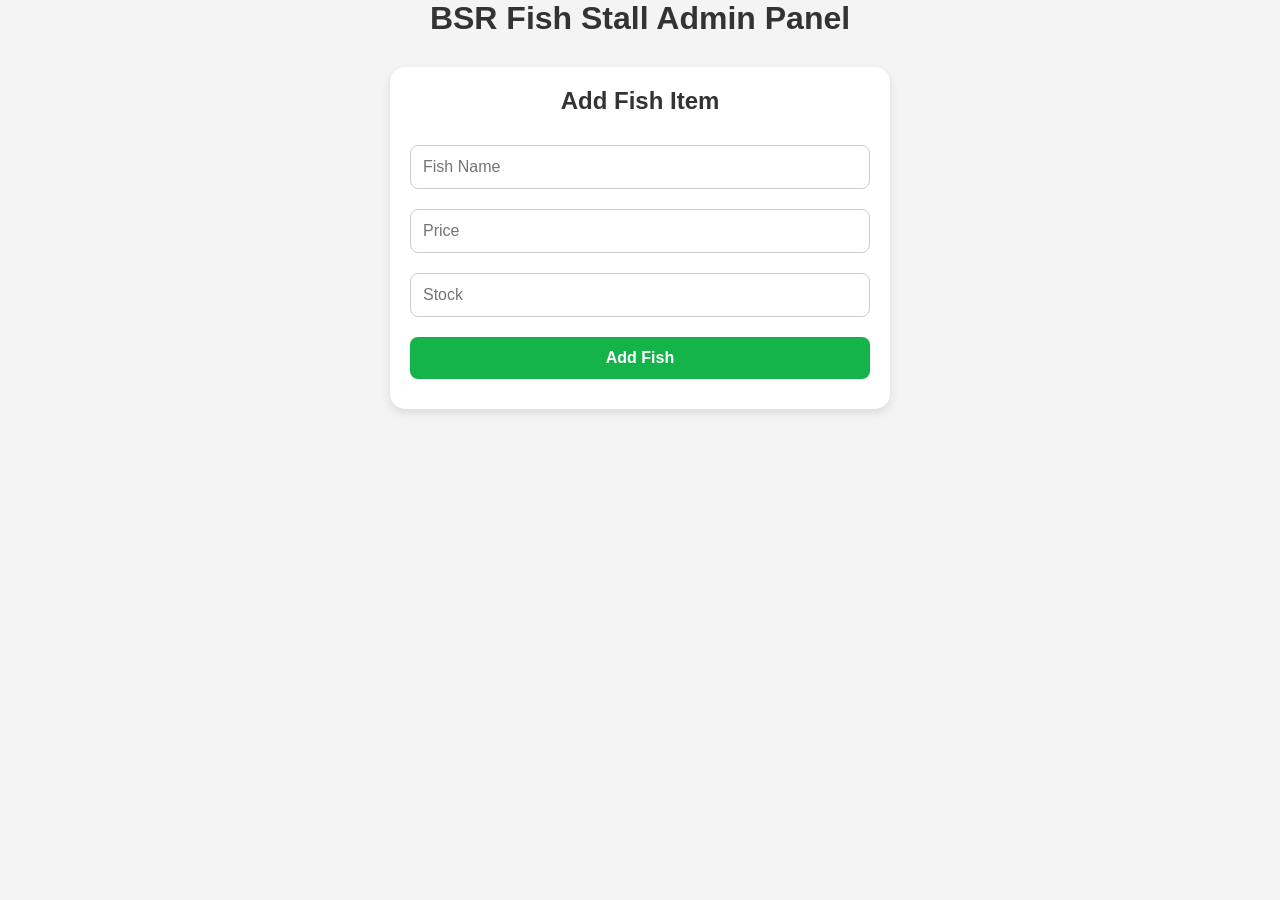
==== admin.html @ 5871cd0e "Rename Admin.html to admin.html" ====
<!DOCTYPE html>
<html lang="en">
<head>
  <meta charset="UTF-8">
  <meta name="viewport" content="width=device-width, initial-scale=1.0">
  <title>BSR Fish Stall - Admin Panel</title>
  <link rel="stylesheet" href="style.css">
</head>
<body>

<h1>BSR Fish Stall Admin Panel</h1>

<div id="admin-panel">

  <h2>Add Fish Item</h2>

  <input type="text" id="fishName" placeholder="Fish Name">
  <input type="number" id="fishPrice" placeholder="Price">
  <input type="number" id="fishStock" placeholder="Stock">

  <button id="addFish">Add Fish</button>

</div>

<script src="script.js"></script>

</body>
</html>
---- style.css ----
*{
    margin:0;
    padding:0;
    box-sizing:border-box;
    font-family:Arial, sans-serif;
}

body{
    background:#f4f4f4;
    color:#333;
}

header{
    background:#15b44a;
    color:#fff;
    text-align:center;
    padding:20px;
    font-size:28px;
    font-weight:bold;
}

.container,
.login-container,
#admin-panel{
    width:90%;
    max-width:500px;
    margin:30px auto;
    background:#fff;
    padding:20px;
    border-radius:15px;
    box-shadow:0 4px 10px rgba(0,0,0,0.1);
}

h1,h2{
    text-align:center;
    margin-bottom:20px;
}

input,
select,
button{
    width:100%;
    padding:12px;
    margin:10px 0;
    border:1px solid #ccc;
    border-radius:8px;
    font-size:16px;
}

button{
    background:#15b44a;
    color:white;
    border:none;
    cursor:pointer;
    font-weight:bold;
}

button:hover{
    background:#0d8c39;
}

.card{
    background:#fff;
    padding:15px;
    margin:15px 0;
    border-radius:12px;
    box-shadow:0 2px 8px rgba(0,0,0,0.1);
}

.price{
    color:#15b44a;
    font-size:20px;
    font-weight:bold;
}
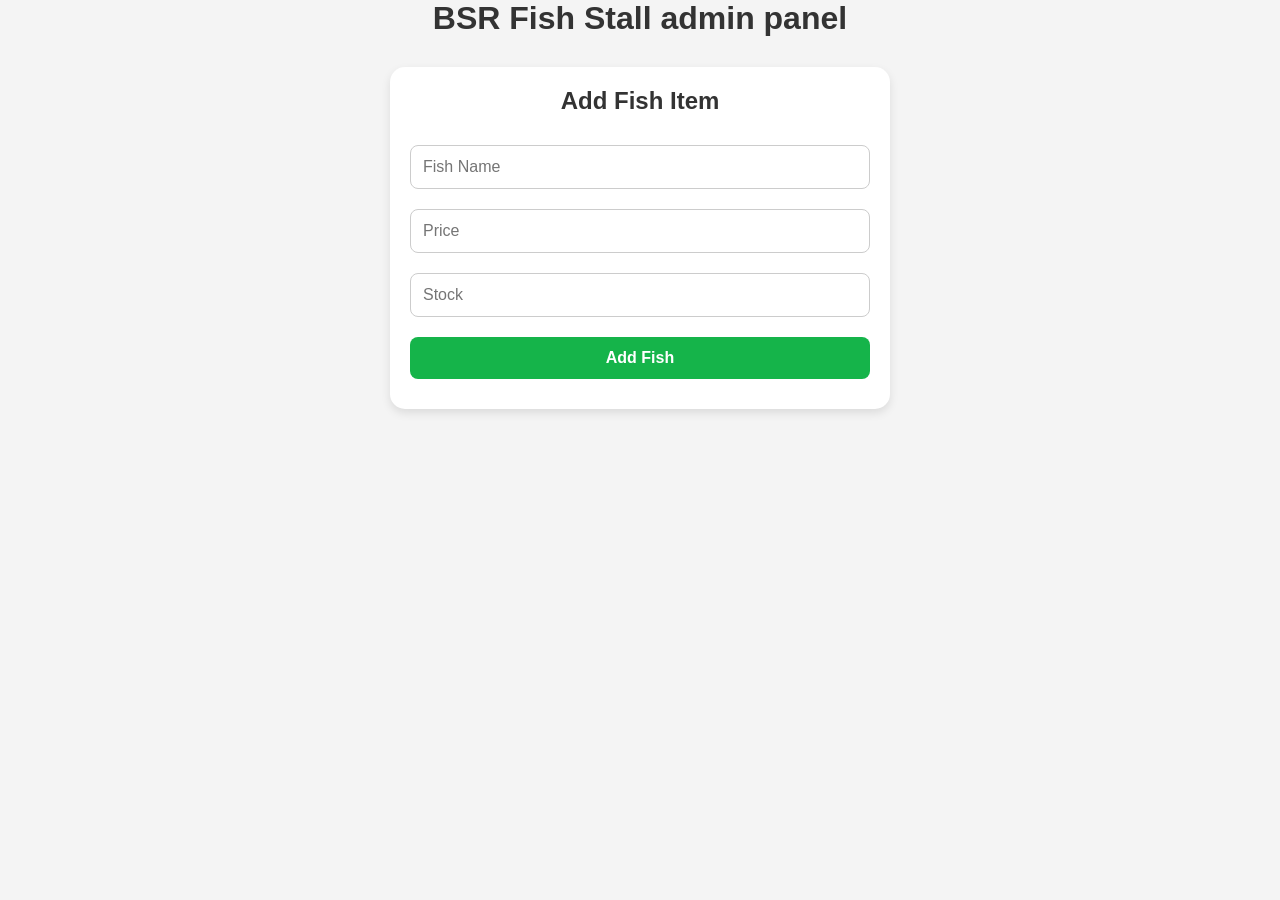
==== commit c37bb6ad: "Update title and heading to lowercase 'admin panel'" ====
--- a/admin.html
+++ b/admin.html
@@ -3,12 +3,12 @@
 <head>
   <meta charset="UTF-8">
   <meta name="viewport" content="width=device-width, initial-scale=1.0">
-  <title>BSR Fish Stall - Admin Panel</title>
+  <title>BSR Fish Stall - admin panel</title>
   <link rel="stylesheet" href="style.css">
 </head>
 <body>
 
-<h1>BSR Fish Stall Admin Panel</h1>
+<h1>BSR Fish Stall admin panel</h1>
 
 <div id="admin-panel">
 
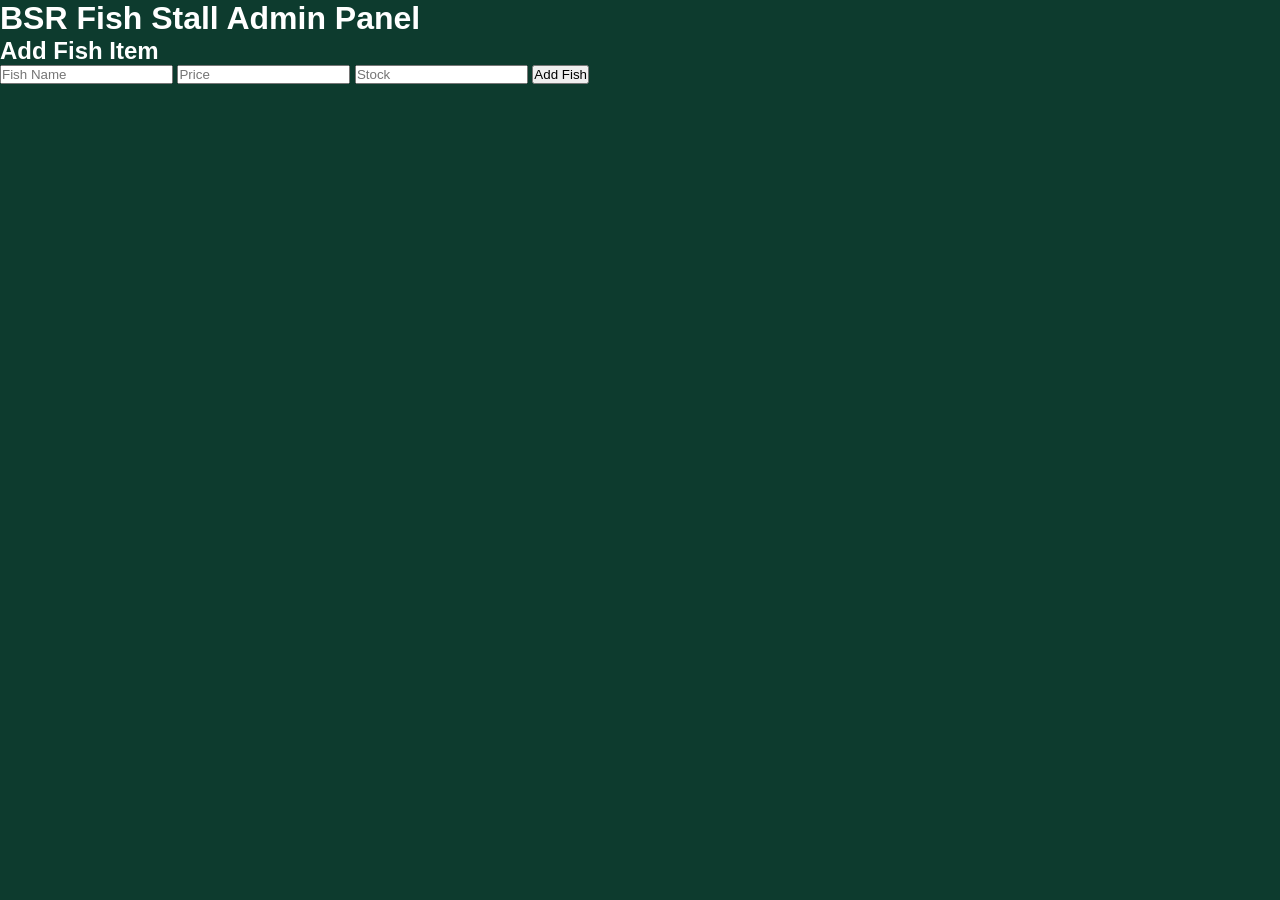
==== commit 67f924c5: "Update admin.html" ====
--- a/admin.html
+++ b/admin.html
@@ -8,21 +8,24 @@
 </head>
 <body>
 
-<h1>BSR Fish Stall admin panel</h1>
+<div class="admin-container">
 
 <div id="admin-panel">
 
-  <h2>Add Fish Item</h2>
+<h1>BSR Fish Stall Admin Panel</h1>
 
-  <input type="text" id="fishName" placeholder="Fish Name">
-  <input type="number" id="fishPrice" placeholder="Price">
-  <input type="number" id="fishStock" placeholder="Stock">
+<h2>Add Fish Item</h2>
 
-  <button id="addFish">Add Fish</button>
+<input type="text" id="fishName" placeholder="Fish Name">
+<input type="number" id="fishPrice" placeholder="Price">
+<input type="number" id="fishStock" placeholder="Stock">
+
+<button id="addFish">Add Fish</button>
+
+</div>
 
 </div>
 
 <script src="script.js"></script>
 
 </body>
-</html>
--- a/style.css
+++ b/style.css
@@ -1,74 +1,651 @@
 *{
-    margin:0;
-    padding:0;
-    box-sizing:border-box;
-    font-family:Arial, sans-serif;
+margin:0;
+padding:0;
+box-sizing:border-box;
+font-family:'Poppins',sans-serif;
+}
+
+html{
+scroll-behavior:smooth;
 }
 
 body{
-    background:#f4f4f4;
-    color:#333;
-}
-
-header{
-    background:#15b44a;
-    color:#fff;
-    text-align:center;
-    padding:20px;
-    font-size:28px;
-    font-weight:bold;
-}
-
-.container,
-.login-container,
-#admin-panel{
+background:#0d3b2e;
+color:#ffffff;
+overflow-x:hidden;
+}
+
+/* INTRO */
+
+#intro{
+position:fixed;
+top:0;
+left:0;
+width:100%;
+height:100%;
+background:#000;
+z-index:99999;
+display:flex;
+justify-content:center;
+align-items:center;
+overflow:hidden;
+}
+
+#intro video{
+width:100%;
+height:100%;
+object-fit:cover;
+}
+
+#skipIntro{
+position:absolute;
+top:20px;
+right:20px;
+padding:10px 22px;
+border:none;
+border-radius:30px;
+background:rgba(255,255,255,.18);
+backdrop-filter:blur(10px);
+color:#fff;
+cursor:pointer;
+font-weight:600;
+}
+
+/* WEBSITE */
+
+#mainWebsite{
+display:none;
+min-height:100vh;
+}
+
+/* HEADER */
+
+.header{
+position:fixed;
+top:0;
+left:0;
+width:100%;
+padding:15px 20px;
+display:flex;
+justify-content:space-between;
+align-items:center;
+background:rgba(13,59,46,.92);
+backdrop-filter:blur(12px);
+z-index:999;
+}
+
+.logo-area{
+display:flex;
+align-items:center;
+gap:12px;
+}
+
+.logo{
+width:55px;
+height:55px;
+border-radius:50%;
+}
+
+.logo-area h2{
+font-size:18px;
+font-weight:700;
+}
+
+.logo-area p{
+font-size:12px;
+opacity:.85;
+}
+
+.header-icons{
+display:flex;
+gap:10px;
+}
+
+.icon-btn{
+width:42px;
+height:42px;
+border:none;
+border-radius:50%;
+background:#1f5b45;
+color:#fff;
+font-size:18px;
+cursor:pointer;
+}
+/* HERO */
+
+.hero{
+    height:420px;
+    background-image:
+        linear-gradient(rgba(0,0,0,.45), rgba(0,0,0,.55)),
+        url("./hero.jpg");
+    background-size:cover;
+    background-position:center;
+    background-repeat:no-repeat;
+
+    display:flex;
+    align-items:center;
+    justify-content:flex-start;
+
+    padding:25px;
+    margin-top:85px;
+}
+.hero-overlay h1{
+font-size:38px;
+font-weight:700;
+margin-bottom:15px;
+}
+
+.hero-overlay p{
+font-size:18px;
+opacity:.9;
+margin-bottom:25px;
+}
+
+.order-btn{
+display:inline-block;
+padding:14px 30px;
+background:#16a34a;
+color:#fff;
+text-decoration:none;
+border-radius:50px;
+font-weight:600;
+transition:.3s;
+}
+.order-btn{
+width:90%;
+padding:12px;
+margin:15px 0;
+background:#22c55e;
+color:#fff;
+border:none;
+border-radius:30px;
+font-size:16px;
+font-weight:bold;
+cursor:pointer;
+}
+.order-btn:hover{
+transform:scale(1.05);
+}
+
+/* SEARCH */
+
+.search-section{
+padding:25px 20px;
+background:#114735;
+}
+
+#searchBox{
+width:100%;
+padding:16px;
+border:none;
+border-radius:14px;
+font-size:16px;
+outline:none;
+}
+
+/* CATEGORIES */
+
+.categories{
+display:grid;
+grid-template-columns:repeat(2,1fr);
+gap:16px;
+padding:20px;
+background:#0d3b2e;
+}
+
+.category-card{
+background:#175741;
+border-radius:18px;
+padding:25px 15px;
+text-align:center;
+font-size:18px;
+cursor:pointer;
+transition:.3s;
+}
+
+.category-card span{
+display:block;
+margin-top:10px;
+font-weight:600;
+}
+
+.category-card:hover{
+transform:translateY(-5px);
+background:#1c6b50;
+}
+/* Safe Area */
+
+html,
+body{
+padding:0;
+margin:0;
+background:#0d3b2e;
+}
+
+body{
+padding-top:env(safe-area-inset-top);
+padding-bottom:env(safe-area-inset-bottom);
+padding-left:env(safe-area-inset-left);
+padding-right:env(safe-area-inset-right);
+}
+/* HERO */
+
+
+
+.hero-overlay{
+    max-width:500px;
+    position:relative;
+    z-index:2;
+}
+
+.hero-tag{
+display:inline-block;
+background:#19a34a;
+padding:8px 16px;
+border-radius:20px;
+font-weight:600;
+margin-bottom:18px;
+}
+
+.hero h1{
+font-size:38px;
+line-height:1.2;
+margin-bottom:15px;
+}
+
+.hero p{
+font-size:16px;
+line-height:1.7;
+margin-bottom:25px;
+color:#f1f1f1;
+}
+
+.hero-buttons{
+display:flex;
+gap:15px;
+}
+
+.order-btn,
+.view-btn{
+padding:14px 24px;
+border:none;
+border-radius:30px;
+font-size:16px;
+cursor:pointer;
+font-weight:bold;
+}
+
+.order-btn{
+background:#19a34a;
+color:white;
+}
+
+.view-btn{
+background:white;
+color:#0c4d38;
+}
+/* OFFERS */
+
+.offers{
+padding:35px 20px;
+background:#114735;
+}
+
+.offers h2{
+font-size:28px;
+margin-bottom:20px;
+text-align:center;
+}
+
+.offer-grid{
+display:grid;
+grid-template-columns:repeat(auto-fit,minmax(220px,1fr));
+gap:18px;
+}
+
+.offer-card{
+background:#1a5d45;
+border-radius:18px;
+padding:22px;
+position:relative;
+transition:.3s;
+}
+
+.offer-card:hover{
+transform:translateY(-6px);
+}
+
+.offer-badge{
+position:absolute;
+top:12px;
+right:12px;
+background:#19a34a;
+padding:6px 12px;
+border-radius:20px;
+font-size:12px;
+font-weight:bold;
+color:#fff;
+}
+
+.offer-card h3{
+margin-top:25px;
+font-size:22px;
+margin-bottom:8px;
+}
+
+.offer-card p{
+color:#d7f5dd;
+}
+/* Featured Products */
+
+.featured-products{
+padding:40px 20px;
+background:#0d3b2e;
+}
+
+.featured-products h2{
+text-align:center;
+margin-bottom:25px;
+font-size:28px;
+}
+
+.product-grid{
+display:grid;
+grid-template-columns:repeat(auto-fit,minmax(220px,1fr));
+gap:20px;
+}
+
+.product-card{
+background:#175741;
+border-radius:20px;
+overflow:hidden;
+text-align:center;
+padding-bottom:20px;
+transition:.3s;
+}
+
+.product-card:hover{
+transform:translateY(-6px);
+}
+
+.product-card img{
+width:100%;
+height:180px;
+object-fit:cover;
+}
+
+.product-card h3{
+margin:15px 0 10px;
+}
+
+.product-card p{
+margin-bottom:15px;
+}
+
+.product-card button{
+background:#19a34a;
+color:#fff;
+border:none;
+padding:12px 22px;
+border-radius:30px;
+cursor:pointer;
+font-weight:bold;
+}
+/* Floating WhatsApp */
+
+.whatsapp-float{
+position:fixed;
+right:20px;
+bottom:20px;
+width:60px;
+height:60px;
+background:#25D366;
+color:#fff;
+border-radius:50%;
+display:flex;
+justify-content:center;
+align-items:center;
+font-size:30px;
+text-decoration:none;
+box-shadow:0 8px 20px rgba(0,0,0,.3);
+z-index:9999;
+transition:.3s;
+}
+
+.whatsapp-float:hover{
+transform:scale(1.1);
+}
+/* SERVICES */
+
+.services{
+padding:50px 20px;
+background:#114735;
+}
+
+.services h2{
+text-align:center;
+font-size:30px;
+margin-bottom:30px;
+}
+
+.services-grid{
+display:grid;
+grid-template-columns:repeat(auto-fit,minmax(220px,1fr));
+gap:20px;
+}
+
+.service-card{
+background:#175741;
+padding:25px;
+border-radius:20px;
+text-align:center;
+transition:.3s;
+}
+
+.service-card:hover{
+transform:translateY(-8px);
+}
+
+.service-icon{
+font-size:45px;
+margin-bottom:15px;
+}
+
+.service-card h3{
+margin-bottom:10px;
+}
+
+.service-card p{
+color:#d7f5dd;
+line-height:1.6;
+}
+/* SHOP STATUS */
+
+.shop-status{
     width:90%;
     max-width:500px;
-    margin:30px auto;
-    background:#fff;
-    padding:20px;
+    margin:20px auto;
+    padding:15px 20px;
     border-radius:15px;
-    box-shadow:0 4px 10px rgba(0,0,0,0.1);
-}
-
-h1,h2{
     text-align:center;
+    font-size:18px;
+    font-weight:700;
+    background:rgba(255,255,255,0.08);
+    backdrop-filter:blur(10px);
+    color:#fff;
+    animation:fadeDown .8s ease;
+    box-shadow:0 0 15px rgba(0,0,0,.25);
+}
+
+.shop-status.open{
+    border:2px solid #22c55e;
+    box-shadow:0 0 20px rgba(34,197,94,.6);
+}
+
+.shop-status.closed{
+    border:2px solid #ef4444;
+    box-shadow:0 0 20px rgba(239,68,68,.6);
+}
+
+.shop-status .dot{
+    display:inline-block;
+    width:12px;
+    height:12px;
+    border-radius:50%;
+    margin-right:8px;
+    animation:pulse 1.2s infinite;
+}
+
+.shop-status.open .dot{
+    background:#22c55e;
+}
+
+.shop-status.closed .dot{
+    background:#ef4444;
+}
+
+@keyframes pulse{
+    0%{transform:scale(1);opacity:1;}
+    50%{transform:scale(1.4);opacity:.5;}
+    100%{transform:scale(1);opacity:1;}
+}
+
+@keyframes fadeDown{
+    from{
+        opacity:0;
+        transform:translateY(-20px);
+    }
+    to{
+        opacity:1;
+        transform:translateY(0);
+    }
+}
+.shop-status{
+    width:90%;
+    max-width:500px;
+    margin:100px auto 20px;
+    padding:15px 20px;
+    text-align:center;
+    border-radius:15px;
+    font-weight:700;
+    background:#175741;
+    color:#fff;
+}
+.side-menu{
+    position:fixed;
+    top:0;
+    right:-280px;
+    width:260px;
+    height:100%;
+    background:#114735;
+    transition:.35s;
+    z-index:9999;
+    padding-top:90px;
+    box-shadow:-5px 0 20px rgba(0,0,0,.3);
+}
+
+.side-menu.active{
+    right:0;
+}
+
+.side-menu a{
+    display:block;
+    padding:18px 25px;
+    color:#fff;
+    text-decoration:none;
+    font-size:18px;
+    border-bottom:1px solid rgba(255,255,255,.08);
+}
+
+.side-menu a:hover{
+    background:#19a34a;
+/* ===== Desktop Layout on Mobile ===== */
+
+html,
+body{
+    min-width:1200px;
+    overflow-x:auto;
+}
+
+#mainWebsite{
+    width:1200px;
+    margin:0 auto;
+}
+
+.header,
+.hero,
+.search-section,
+.offers,
+.categories,
+.featured-products,
+.services,
+.footer{
+    width:1200px;
+    margin-left:auto;
+    margin-right:auto;
+}
+
+.hero{
+    height:650px;
+}
+
+.hero h1{
+    font-size:72px;
+}
+
+.hero p{
+    font-size:28px;
+}
+
+.product-grid{
+    grid-template-columns:repeat(4,1fr);
+}
+
+.offer-grid{
+    grid-template-columns:repeat(3,1fr);
+}
+
+.categories{
+    grid-template-columns:repeat(4,1fr);
+}
+.admin-container{
+    min-height:100vh;
+    display:flex;
+    justify-content:center;
+    align-items:center;
+}
+
+.login-box{
+    width:90%;
+    max-width:400px;
+    background:#175741;
+    padding:25px;
+    border-radius:15px;
+    box-shadow:0 10px 20px rgba(0,0,0,.3);
+    text-align:center;
+}
+
+.login-box h2{
     margin-bottom:20px;
 }
 
-input,
-select,
-button{
+.login-box input{
     width:100%;
     padding:12px;
     margin:10px 0;
-    border:1px solid #ccc;
-    border-radius:8px;
+    border:none;
+    border-radius:10px;
+    box-sizing:border-box;
+}
+
+.login-box button{
+    width:100%;
+    padding:12px;
+    border:none;
+    border-radius:10px;
+    background:#22c55e;
+    color:#fff;
     font-size:16px;
-}
-
-button{
-    background:#15b44a;
-    color:white;
-    border:none;
+    font-weight:bold;
     cursor:pointer;
-    font-weight:bold;
-}
-
-button:hover{
-    background:#0d8c39;
-}
-
-.card{
-    background:#fff;
-    padding:15px;
-    margin:15px 0;
-    border-radius:12px;
-    box-shadow:0 2px 8px rgba(0,0,0,0.1);
-}
-
-.price{
-    color:#15b44a;
-    font-size:20px;
-    font-weight:bold;
-}
+}
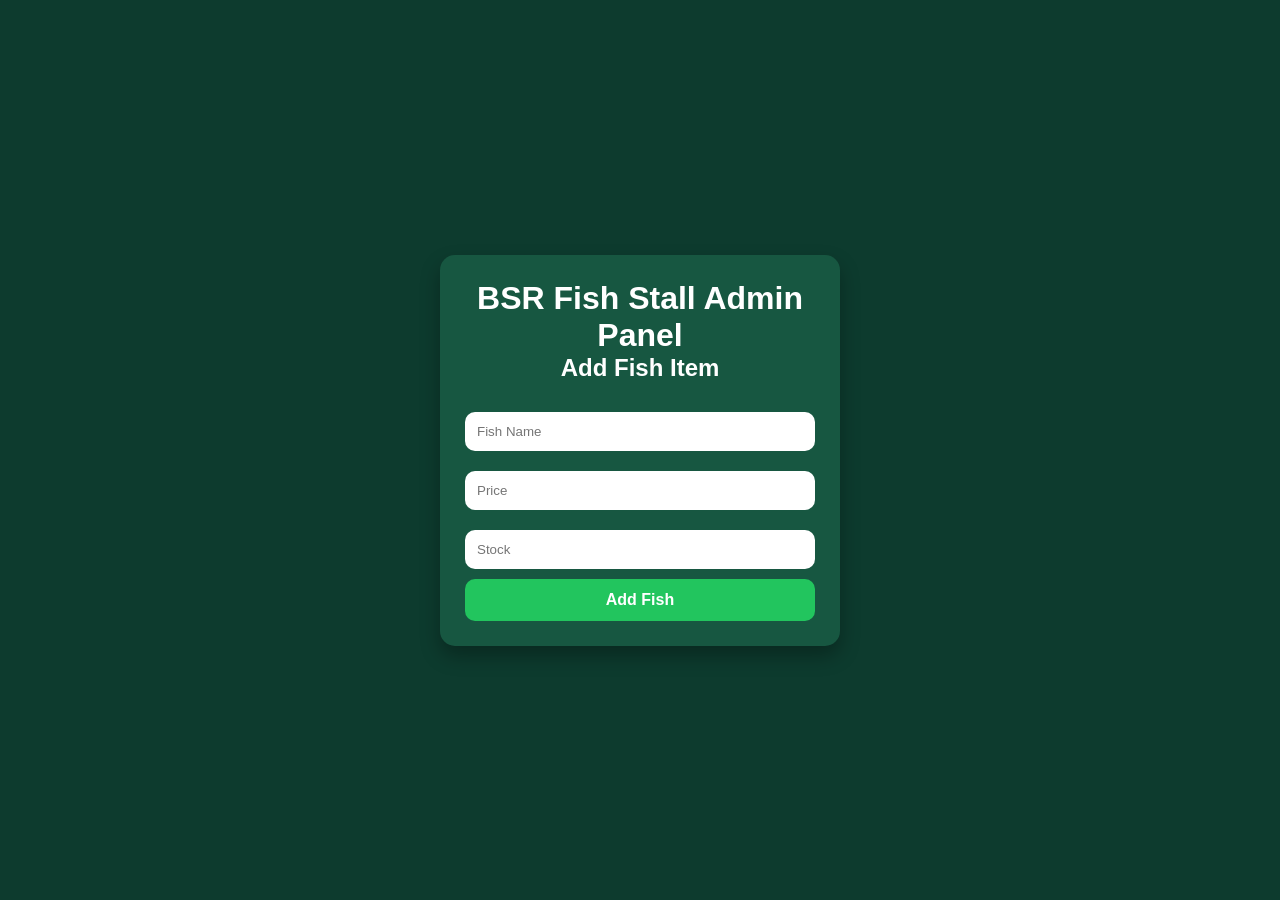
==== commit 6f3dfc89: "Refactor admin panel HTML structure and classes" ====
--- a/admin.html
+++ b/admin.html
@@ -10,19 +10,19 @@
 
 <div class="admin-container">
 
-<div id="admin-panel">
+    <div id="admin-panel" class="login-box">
 
-<h1>BSR Fish Stall Admin Panel</h1>
+        <h1>BSR Fish Stall Admin Panel</h1>
 
-<h2>Add Fish Item</h2>
+        <h2>Add Fish Item</h2>
 
-<input type="text" id="fishName" placeholder="Fish Name">
-<input type="number" id="fishPrice" placeholder="Price">
-<input type="number" id="fishStock" placeholder="Stock">
+        <input type="text" id="fishName" placeholder="Fish Name">
+        <input type="number" id="fishPrice" placeholder="Price">
+        <input type="number" id="fishStock" placeholder="Stock">
 
-<button id="addFish">Add Fish</button>
+        <button id="addFish">Add Fish</button>
 
-</div>
+    </div>
 
 </div>
 
--- a/style.css
+++ b/style.css
@@ -559,6 +559,7 @@
 
 .side-menu a:hover{
     background:#19a34a;
+}
 /* ===== Desktop Layout on Mobile ===== */
 
 html,
